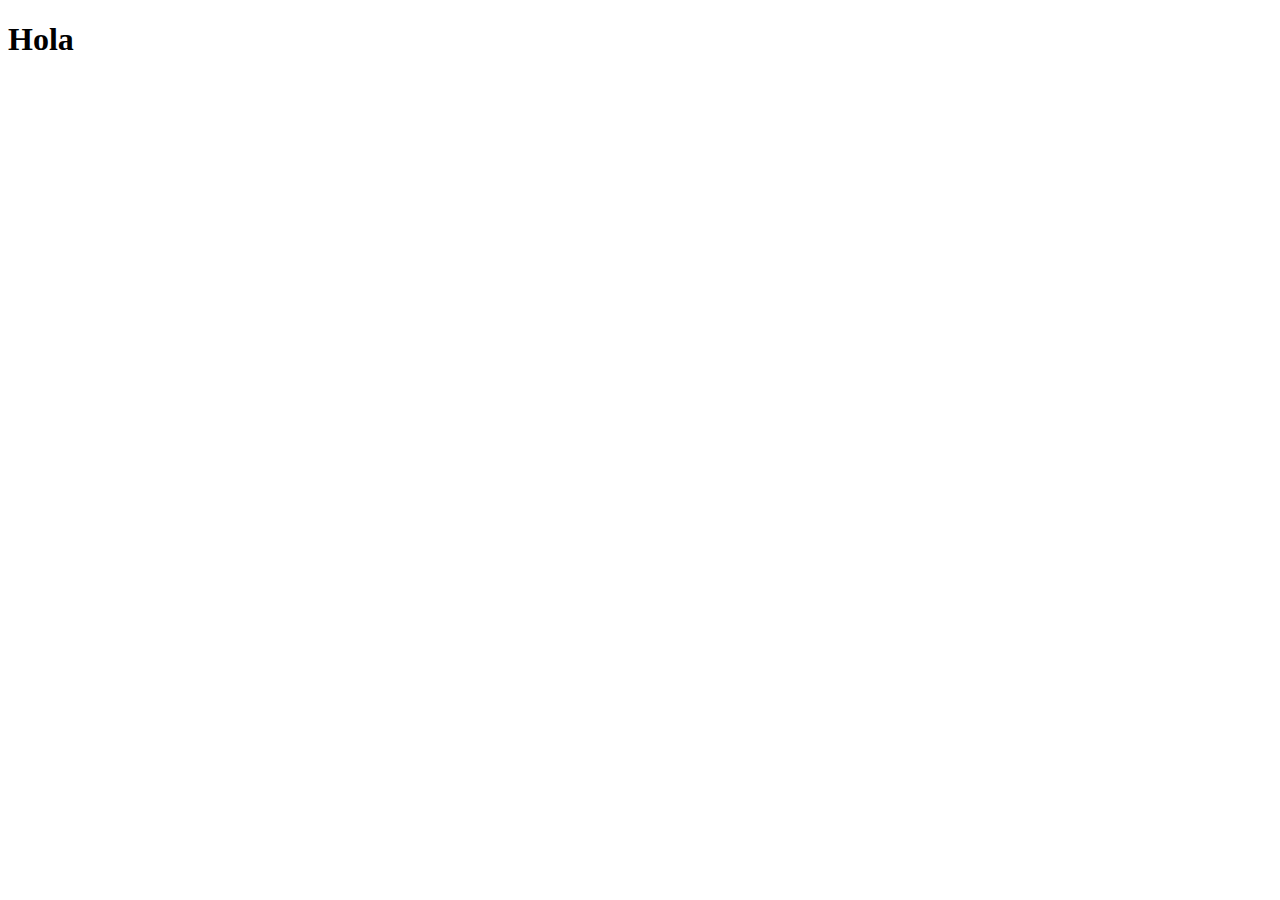
==== PreEntrega1-Avila/index.html @ b81cef4f "prueba" ====
<!DOCTYPE html>
<html lang="en">
<head>
    <meta charset="UTF-8">
    <meta http-equiv="X-UA-Compatible" content="IE=edge">
    <meta name="viewport" content="width=device-width, initial-scale=1.0">
    <title>Document</title>
</head>
<body>
    <h1>Hola</h1>
    <script src="./script/script.js"></script>
</body>
</html>
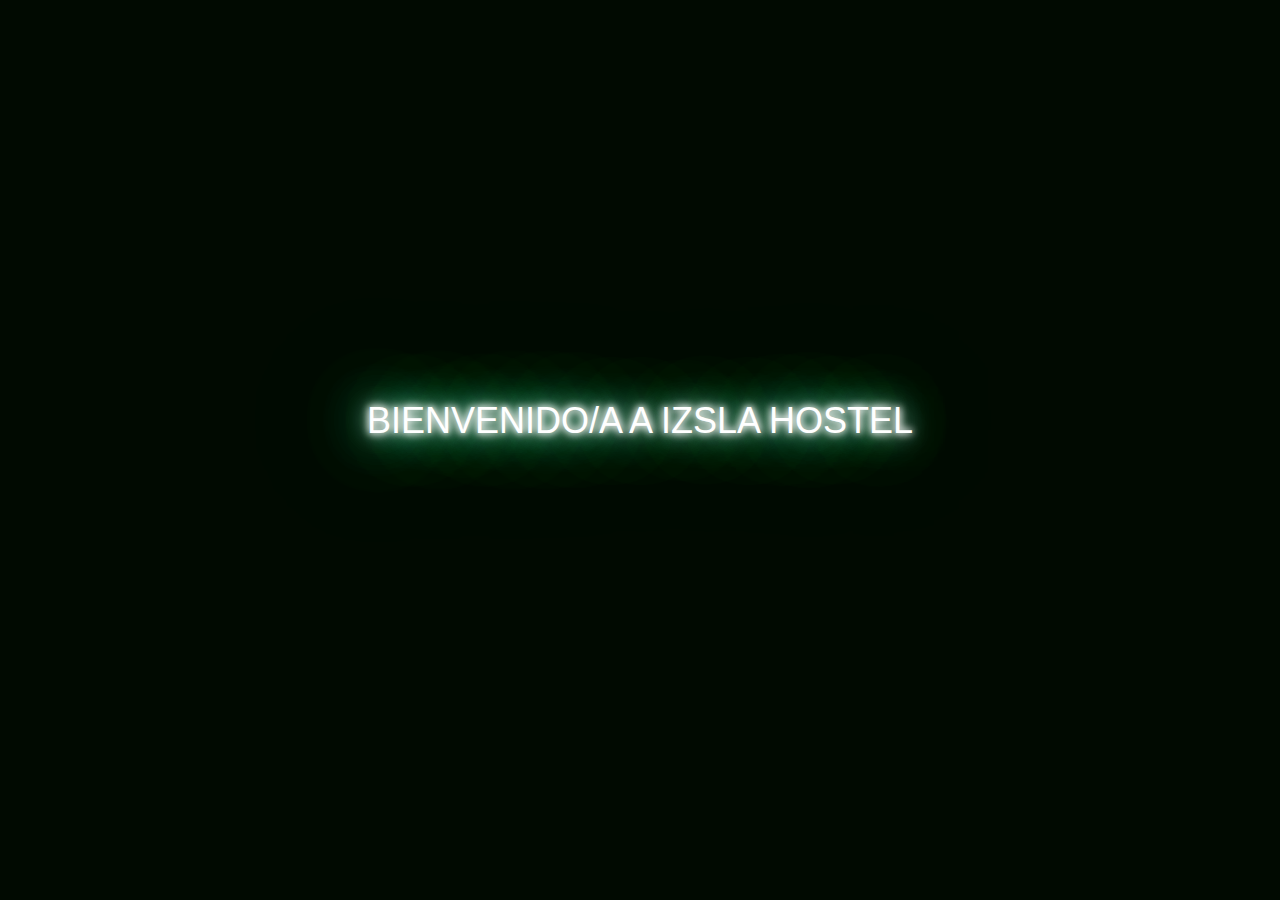
==== commit 06e22cce: "terminando la entrega 2" ====
--- a/PreEntrega1-Avila/index.html
+++ b/PreEntrega1-Avila/index.html
@@ -4,10 +4,11 @@
     <meta charset="UTF-8">
     <meta http-equiv="X-UA-Compatible" content="IE=edge">
     <meta name="viewport" content="width=device-width, initial-scale=1.0">
+    <link rel="stylesheet" href="./styles/style.css">
     <title>Document</title>
 </head>
 <body>
-    <h1>Hola</h1>
+    <h1>Bienvenido/a a IZSLA HOSTEL</h1>
     <script src="./script/script.js"></script>
 </body>
 </html>--- a/PreEntrega1-Avila/styles/style.css
+++ b/PreEntrega1-Avila/styles/style.css
@@ -0,0 +1,22 @@
+body{
+    font-size: 18px;
+    font-family: "Vibur", sans-serif;
+    background-color: #010a01;
+
+}
+h1 {
+    color: #fff;
+    text-shadow:
+        0 0 7px #fff,
+        0 0 10px #fff,
+        0 0 21px #fff,
+        0 0 42px #0fa,
+        0 0 82px #0fa,
+        0 0 92px #0fa,
+        0 0 102px #0fa,
+        0 0 151px #0fa;
+    text-align: center;
+    margin-top: 400px;
+    text-transform: uppercase;
+    font-weight: 400;
+}